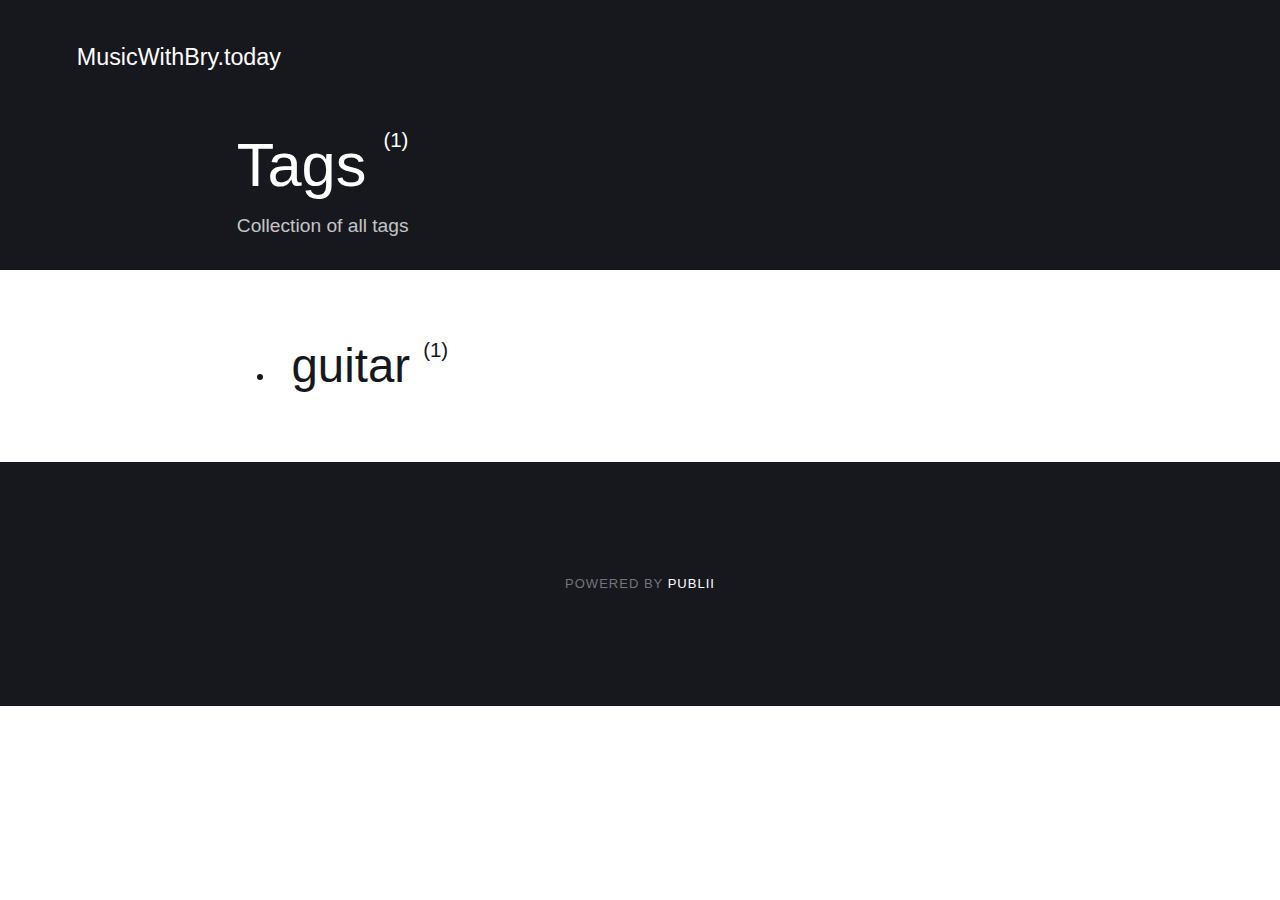
==== tags/index.html @ 27f0cdc8 "Updated from Publii" ====
<!DOCTYPE html><html lang="en-us"><head><meta charset="utf-8"><meta http-equiv="X-UA-Compatible" content="IE=edge"><meta name="viewport" content="width=device-width,initial-scale=1"><title>All tags - MusicWithBry.today</title><meta name="robots" content="noindex, follow"><meta name="generator" content="Publii Open-Source CMS for Static Site"><link rel="alternate" type="application/atom+xml" href="https://brylie.github.io/musicwithbry.today/feed.xml"><link rel="alternate" type="application/json" href="https://brylie.github.io/musicwithbry.today/feed.json"><meta property="og:title" content="MusicWithBry.today"><meta property="og:site_name" content="MusicWithBry.today"><meta property="og:description" content=""><meta property="og:url" content="https://brylie.github.io/musicwithbry.today/tags/"><meta property="og:type" content="website"><style>:root{--body-font:-apple-system,BlinkMacSystemFont,"Segoe UI",Roboto,Oxygen,Ubuntu,Cantarell,"Fira Sans","Droid Sans","Helvetica Neue",Arial,sans-serif,"Apple Color Emoji","Segoe UI Emoji","Segoe UI Symbol";--heading-font:-apple-system,BlinkMacSystemFont,"Segoe UI",Roboto,Oxygen,Ubuntu,Cantarell,"Fira Sans","Droid Sans","Helvetica Neue",Arial,sans-serif,"Apple Color Emoji","Segoe UI Emoji","Segoe UI Symbol";--logo-font:-apple-system,BlinkMacSystemFont,"Segoe UI",Roboto,Oxygen,Ubuntu,Cantarell,"Fira Sans","Droid Sans","Helvetica Neue",Arial,sans-serif,"Apple Color Emoji","Segoe UI Emoji","Segoe UI Symbol";--menu-font:-apple-system,BlinkMacSystemFont,"Segoe UI",Roboto,Oxygen,Ubuntu,Cantarell,"Fira Sans","Droid Sans","Helvetica Neue",Arial,sans-serif,"Apple Color Emoji","Segoe UI Emoji","Segoe UI Symbol"}</style><link rel="stylesheet" href="https://brylie.github.io/musicwithbry.today/assets/css/style.css?v=f6e78c3fbcbfca13d9c3cf885e7f122b"><script type="application/ld+json">{"@context":"http://schema.org","@type":"Organization","name":"MusicWithBry.today","url":"https://brylie.github.io/musicwithbry.today/"}</script></head><body><div class="site-container"><header class="top" id="js-header"><a class="logo" href="https://brylie.github.io/musicwithbry.today/">MusicWithBry.today</a></header><main><div class="hero"><header class="hero__content"><div class="wrapper"><h1>Tags <sup>(1)</sup></h1><p>Collection of all tags</p></div></header></div><div class="wrapper"><ul class="feed feed--grid"><li><h2><a href="https://brylie.github.io/musicwithbry.today/tags/guitar/" class="invert">guitar </a><sup>(1)</sup></h2></li></ul></div></main><footer class="footer"><div class="footer__copyright">Powered by <a href="https://getpublii.com" target="_blank" rel="nofollow noopener">Publii</a></div><button class="footer__bttop js-footer__bttop" aria-label="Back to top"><svg><title>Back to top</title><use xlink:href="https://brylie.github.io/musicwithbry.today/assets/svg/svg-map.svg#toparrow"/></svg></button></footer></div><script>window.publiiThemeMenuConfig = {    
        mobileMenuMode: 'sidebar',
        animationSpeed: 300,
        submenuWidth: 'auto',
        doubleClickTime: 500,
        mobileMenuExpandableSubmenus: true, 
        relatedContainerForOverlayMenuSelector: '.top',
   };</script><script defer="defer" src="https://brylie.github.io/musicwithbry.today/assets/js/scripts.min.js?v=f4c4d35432d0e17d212f2fae4e0f8247"></script><script>var images = document.querySelectorAll('img[loading]');

        for (var i = 0; i < images.length; i++) {
            if (images[i].complete) {
                images[i].classList.add('is-loaded');
            } else {
                images[i].addEventListener('load', function () {
                    this.classList.add('is-loaded');
                }, false);
            }
        }</script></body></html>
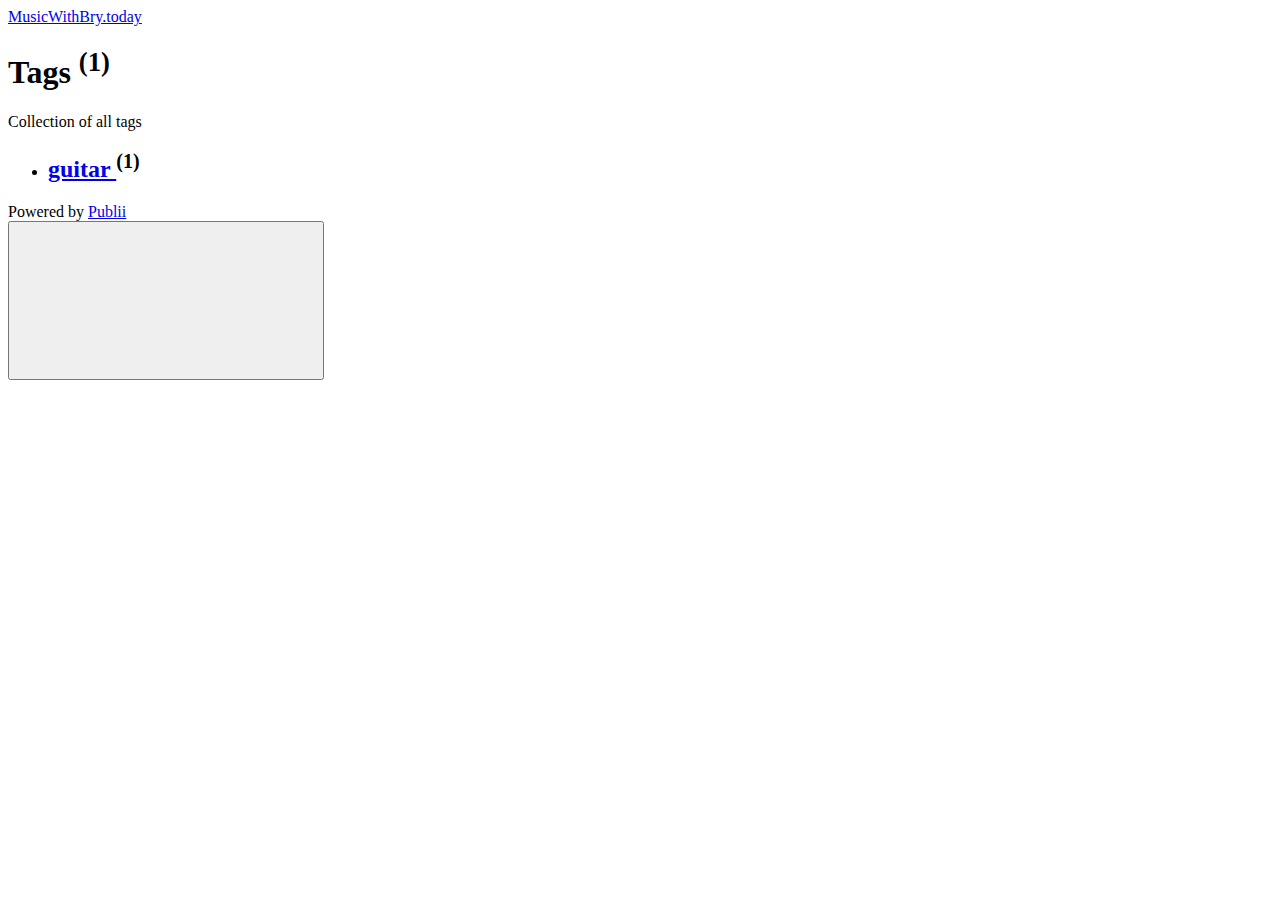
==== commit b676eeab: "Updated from Publii" ====
--- a/tags/index.html
+++ b/tags/index.html
@@ -1,11 +1,11 @@
-<!DOCTYPE html><html lang="en-us"><head><meta charset="utf-8"><meta http-equiv="X-UA-Compatible" content="IE=edge"><meta name="viewport" content="width=device-width,initial-scale=1"><title>All tags - MusicWithBry.today</title><meta name="robots" content="noindex, follow"><meta name="generator" content="Publii Open-Source CMS for Static Site"><link rel="alternate" type="application/atom+xml" href="https://brylie.github.io/musicwithbry.today/feed.xml"><link rel="alternate" type="application/json" href="https://brylie.github.io/musicwithbry.today/feed.json"><meta property="og:title" content="MusicWithBry.today"><meta property="og:site_name" content="MusicWithBry.today"><meta property="og:description" content=""><meta property="og:url" content="https://brylie.github.io/musicwithbry.today/tags/"><meta property="og:type" content="website"><style>:root{--body-font:-apple-system,BlinkMacSystemFont,"Segoe UI",Roboto,Oxygen,Ubuntu,Cantarell,"Fira Sans","Droid Sans","Helvetica Neue",Arial,sans-serif,"Apple Color Emoji","Segoe UI Emoji","Segoe UI Symbol";--heading-font:-apple-system,BlinkMacSystemFont,"Segoe UI",Roboto,Oxygen,Ubuntu,Cantarell,"Fira Sans","Droid Sans","Helvetica Neue",Arial,sans-serif,"Apple Color Emoji","Segoe UI Emoji","Segoe UI Symbol";--logo-font:-apple-system,BlinkMacSystemFont,"Segoe UI",Roboto,Oxygen,Ubuntu,Cantarell,"Fira Sans","Droid Sans","Helvetica Neue",Arial,sans-serif,"Apple Color Emoji","Segoe UI Emoji","Segoe UI Symbol";--menu-font:-apple-system,BlinkMacSystemFont,"Segoe UI",Roboto,Oxygen,Ubuntu,Cantarell,"Fira Sans","Droid Sans","Helvetica Neue",Arial,sans-serif,"Apple Color Emoji","Segoe UI Emoji","Segoe UI Symbol"}</style><link rel="stylesheet" href="https://brylie.github.io/musicwithbry.today/assets/css/style.css?v=f6e78c3fbcbfca13d9c3cf885e7f122b"><script type="application/ld+json">{"@context":"http://schema.org","@type":"Organization","name":"MusicWithBry.today","url":"https://brylie.github.io/musicwithbry.today/"}</script></head><body><div class="site-container"><header class="top" id="js-header"><a class="logo" href="https://brylie.github.io/musicwithbry.today/">MusicWithBry.today</a></header><main><div class="hero"><header class="hero__content"><div class="wrapper"><h1>Tags <sup>(1)</sup></h1><p>Collection of all tags</p></div></header></div><div class="wrapper"><ul class="feed feed--grid"><li><h2><a href="https://brylie.github.io/musicwithbry.today/tags/guitar/" class="invert">guitar </a><sup>(1)</sup></h2></li></ul></div></main><footer class="footer"><div class="footer__copyright">Powered by <a href="https://getpublii.com" target="_blank" rel="nofollow noopener">Publii</a></div><button class="footer__bttop js-footer__bttop" aria-label="Back to top"><svg><title>Back to top</title><use xlink:href="https://brylie.github.io/musicwithbry.today/assets/svg/svg-map.svg#toparrow"/></svg></button></footer></div><script>window.publiiThemeMenuConfig = {    
+<!DOCTYPE html><html lang="en-us"><head><meta charset="utf-8"><meta http-equiv="X-UA-Compatible" content="IE=edge"><meta name="viewport" content="width=device-width,initial-scale=1"><title>All tags - MusicWithBry.today</title><meta name="robots" content="noindex, follow"><meta name="generator" content="Publii Open-Source CMS for Static Site"><link rel="alternate" type="application/atom+xml" href="https://musicwithbry.today/feed.xml"><link rel="alternate" type="application/json" href="https://musicwithbry.today/feed.json"><meta property="og:title" content="MusicWithBry.today"><meta property="og:site_name" content="MusicWithBry.today"><meta property="og:description" content=""><meta property="og:url" content="https://musicwithbry.today/tags/"><meta property="og:type" content="website"><meta name="twitter:card" content="summary"><meta name="twitter:site" content="@brylieo"><meta name="twitter:title" content="MusicWithBry.today"><meta name="twitter:description" content=""><style>:root{--body-font:-apple-system,BlinkMacSystemFont,"Segoe UI",Roboto,Oxygen,Ubuntu,Cantarell,"Fira Sans","Droid Sans","Helvetica Neue",Arial,sans-serif,"Apple Color Emoji","Segoe UI Emoji","Segoe UI Symbol";--heading-font:-apple-system,BlinkMacSystemFont,"Segoe UI",Roboto,Oxygen,Ubuntu,Cantarell,"Fira Sans","Droid Sans","Helvetica Neue",Arial,sans-serif,"Apple Color Emoji","Segoe UI Emoji","Segoe UI Symbol";--logo-font:-apple-system,BlinkMacSystemFont,"Segoe UI",Roboto,Oxygen,Ubuntu,Cantarell,"Fira Sans","Droid Sans","Helvetica Neue",Arial,sans-serif,"Apple Color Emoji","Segoe UI Emoji","Segoe UI Symbol";--menu-font:-apple-system,BlinkMacSystemFont,"Segoe UI",Roboto,Oxygen,Ubuntu,Cantarell,"Fira Sans","Droid Sans","Helvetica Neue",Arial,sans-serif,"Apple Color Emoji","Segoe UI Emoji","Segoe UI Symbol"}</style><link rel="stylesheet" href="https://musicwithbry.today/assets/css/style.css?v=f6e78c3fbcbfca13d9c3cf885e7f122b"><script type="application/ld+json">{"@context":"http://schema.org","@type":"Organization","name":"MusicWithBry.today","url":"https://musicwithbry.today/"}</script></head><body><div class="site-container"><header class="top" id="js-header"><a class="logo" href="https://musicwithbry.today/">MusicWithBry.today</a></header><main><div class="hero"><header class="hero__content"><div class="wrapper"><h1>Tags <sup>(1)</sup></h1><p>Collection of all tags</p></div></header></div><div class="wrapper"><ul class="feed feed--grid"><li><h2><a href="https://musicwithbry.today/tags/guitar/" class="invert">guitar </a><sup>(1)</sup></h2></li></ul></div></main><footer class="footer"><div class="footer__copyright">Powered by <a href="https://getpublii.com" target="_blank" rel="nofollow noopener">Publii</a></div><button class="footer__bttop js-footer__bttop" aria-label="Back to top"><svg><title>Back to top</title><use xlink:href="https://musicwithbry.today/assets/svg/svg-map.svg#toparrow"/></svg></button></footer></div><script>window.publiiThemeMenuConfig = {    
         mobileMenuMode: 'sidebar',
         animationSpeed: 300,
         submenuWidth: 'auto',
         doubleClickTime: 500,
         mobileMenuExpandableSubmenus: true, 
         relatedContainerForOverlayMenuSelector: '.top',
-   };</script><script defer="defer" src="https://brylie.github.io/musicwithbry.today/assets/js/scripts.min.js?v=f4c4d35432d0e17d212f2fae4e0f8247"></script><script>var images = document.querySelectorAll('img[loading]');
+   };</script><script defer="defer" src="https://musicwithbry.today/assets/js/scripts.min.js?v=f4c4d35432d0e17d212f2fae4e0f8247"></script><script>var images = document.querySelectorAll('img[loading]');
 
         for (var i = 0; i < images.length; i++) {
             if (images[i].complete) {
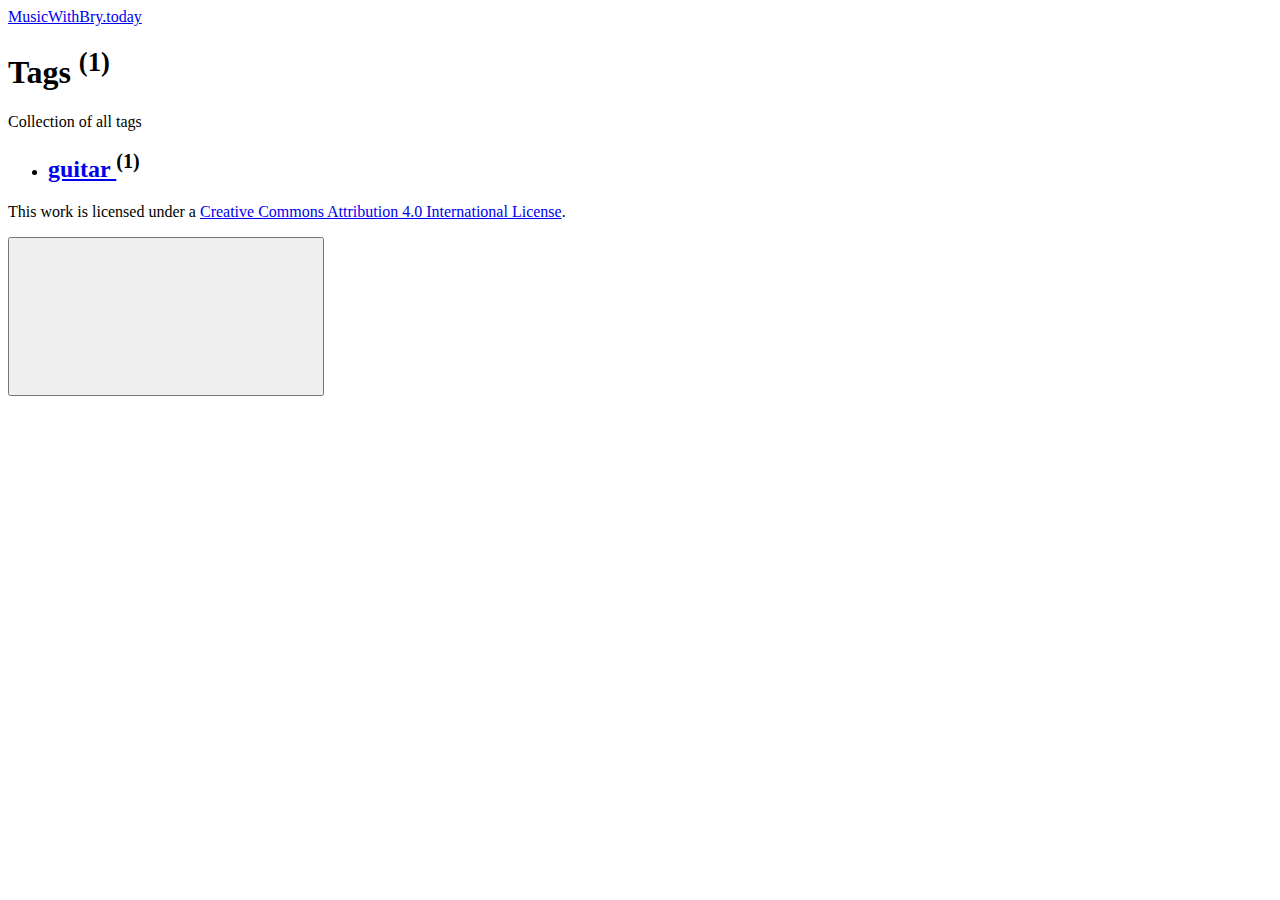
==== commit 623e408c: "Updated from Publii" ====
--- a/tags/index.html
+++ b/tags/index.html
@@ -1,4 +1,4 @@
-<!DOCTYPE html><html lang="en-us"><head><meta charset="utf-8"><meta http-equiv="X-UA-Compatible" content="IE=edge"><meta name="viewport" content="width=device-width,initial-scale=1"><title>All tags - MusicWithBry.today</title><meta name="robots" content="noindex, follow"><meta name="generator" content="Publii Open-Source CMS for Static Site"><link rel="alternate" type="application/atom+xml" href="https://musicwithbry.today/feed.xml"><link rel="alternate" type="application/json" href="https://musicwithbry.today/feed.json"><meta property="og:title" content="MusicWithBry.today"><meta property="og:site_name" content="MusicWithBry.today"><meta property="og:description" content=""><meta property="og:url" content="https://musicwithbry.today/tags/"><meta property="og:type" content="website"><meta name="twitter:card" content="summary"><meta name="twitter:site" content="@brylieo"><meta name="twitter:title" content="MusicWithBry.today"><meta name="twitter:description" content=""><style>:root{--body-font:-apple-system,BlinkMacSystemFont,"Segoe UI",Roboto,Oxygen,Ubuntu,Cantarell,"Fira Sans","Droid Sans","Helvetica Neue",Arial,sans-serif,"Apple Color Emoji","Segoe UI Emoji","Segoe UI Symbol";--heading-font:-apple-system,BlinkMacSystemFont,"Segoe UI",Roboto,Oxygen,Ubuntu,Cantarell,"Fira Sans","Droid Sans","Helvetica Neue",Arial,sans-serif,"Apple Color Emoji","Segoe UI Emoji","Segoe UI Symbol";--logo-font:-apple-system,BlinkMacSystemFont,"Segoe UI",Roboto,Oxygen,Ubuntu,Cantarell,"Fira Sans","Droid Sans","Helvetica Neue",Arial,sans-serif,"Apple Color Emoji","Segoe UI Emoji","Segoe UI Symbol";--menu-font:-apple-system,BlinkMacSystemFont,"Segoe UI",Roboto,Oxygen,Ubuntu,Cantarell,"Fira Sans","Droid Sans","Helvetica Neue",Arial,sans-serif,"Apple Color Emoji","Segoe UI Emoji","Segoe UI Symbol"}</style><link rel="stylesheet" href="https://musicwithbry.today/assets/css/style.css?v=f6e78c3fbcbfca13d9c3cf885e7f122b"><script type="application/ld+json">{"@context":"http://schema.org","@type":"Organization","name":"MusicWithBry.today","url":"https://musicwithbry.today/"}</script></head><body><div class="site-container"><header class="top" id="js-header"><a class="logo" href="https://musicwithbry.today/">MusicWithBry.today</a></header><main><div class="hero"><header class="hero__content"><div class="wrapper"><h1>Tags <sup>(1)</sup></h1><p>Collection of all tags</p></div></header></div><div class="wrapper"><ul class="feed feed--grid"><li><h2><a href="https://musicwithbry.today/tags/guitar/" class="invert">guitar </a><sup>(1)</sup></h2></li></ul></div></main><footer class="footer"><div class="footer__copyright">Powered by <a href="https://getpublii.com" target="_blank" rel="nofollow noopener">Publii</a></div><button class="footer__bttop js-footer__bttop" aria-label="Back to top"><svg><title>Back to top</title><use xlink:href="https://musicwithbry.today/assets/svg/svg-map.svg#toparrow"/></svg></button></footer></div><script>window.publiiThemeMenuConfig = {    
+<!DOCTYPE html><html lang="en-us"><head><meta charset="utf-8"><meta http-equiv="X-UA-Compatible" content="IE=edge"><meta name="viewport" content="width=device-width,initial-scale=1"><title>All tags - MusicWithBry.today</title><meta name="robots" content="noindex, follow"><meta name="generator" content="Publii Open-Source CMS for Static Site"><link rel="alternate" type="application/atom+xml" href="https://musicwithbry.today/feed.xml"><link rel="alternate" type="application/json" href="https://musicwithbry.today/feed.json"><meta property="og:title" content="MusicWithBry.today"><meta property="og:site_name" content="MusicWithBry.today"><meta property="og:description" content="Exploring music one day at a time."><meta property="og:url" content="https://musicwithbry.today/tags/"><meta property="og:type" content="website"><meta name="twitter:card" content="summary"><meta name="twitter:site" content="@brylieo"><meta name="twitter:title" content="MusicWithBry.today"><meta name="twitter:description" content="Exploring music one day at a time."><style>:root{--body-font:-apple-system,BlinkMacSystemFont,"Segoe UI",Roboto,Oxygen,Ubuntu,Cantarell,"Fira Sans","Droid Sans","Helvetica Neue",Arial,sans-serif,"Apple Color Emoji","Segoe UI Emoji","Segoe UI Symbol";--heading-font:-apple-system,BlinkMacSystemFont,"Segoe UI",Roboto,Oxygen,Ubuntu,Cantarell,"Fira Sans","Droid Sans","Helvetica Neue",Arial,sans-serif,"Apple Color Emoji","Segoe UI Emoji","Segoe UI Symbol";--logo-font:-apple-system,BlinkMacSystemFont,"Segoe UI",Roboto,Oxygen,Ubuntu,Cantarell,"Fira Sans","Droid Sans","Helvetica Neue",Arial,sans-serif,"Apple Color Emoji","Segoe UI Emoji","Segoe UI Symbol";--menu-font:-apple-system,BlinkMacSystemFont,"Segoe UI",Roboto,Oxygen,Ubuntu,Cantarell,"Fira Sans","Droid Sans","Helvetica Neue",Arial,sans-serif,"Apple Color Emoji","Segoe UI Emoji","Segoe UI Symbol"}</style><link rel="stylesheet" href="https://musicwithbry.today/assets/css/style.css?v=f6e78c3fbcbfca13d9c3cf885e7f122b"><script type="application/ld+json">{"@context":"http://schema.org","@type":"Organization","name":"MusicWithBry.today","url":"https://musicwithbry.today/"}</script></head><body><div class="site-container"><header class="top" id="js-header"><a class="logo" href="https://musicwithbry.today/">MusicWithBry.today</a></header><main><div class="hero"><header class="hero__content"><div class="wrapper"><h1>Tags <sup>(1)</sup></h1><p>Collection of all tags</p></div></header></div><div class="wrapper"><ul class="feed feed--grid"><li><h2><a href="https://musicwithbry.today/tags/guitar/" class="invert">guitar </a><sup>(1)</sup></h2></li></ul></div></main><footer class="footer"><div class="footer__copyright"><p>This work is licensed under a <a href="http://creativecommons.org/licenses/by/4.0/">Creative Commons Attribution 4.0 International License</a>.</p></div><button class="footer__bttop js-footer__bttop" aria-label="Back to top"><svg><title>Back to top</title><use xlink:href="https://musicwithbry.today/assets/svg/svg-map.svg#toparrow"/></svg></button></footer></div><script>window.publiiThemeMenuConfig = {    
         mobileMenuMode: 'sidebar',
         animationSpeed: 300,
         submenuWidth: 'auto',
